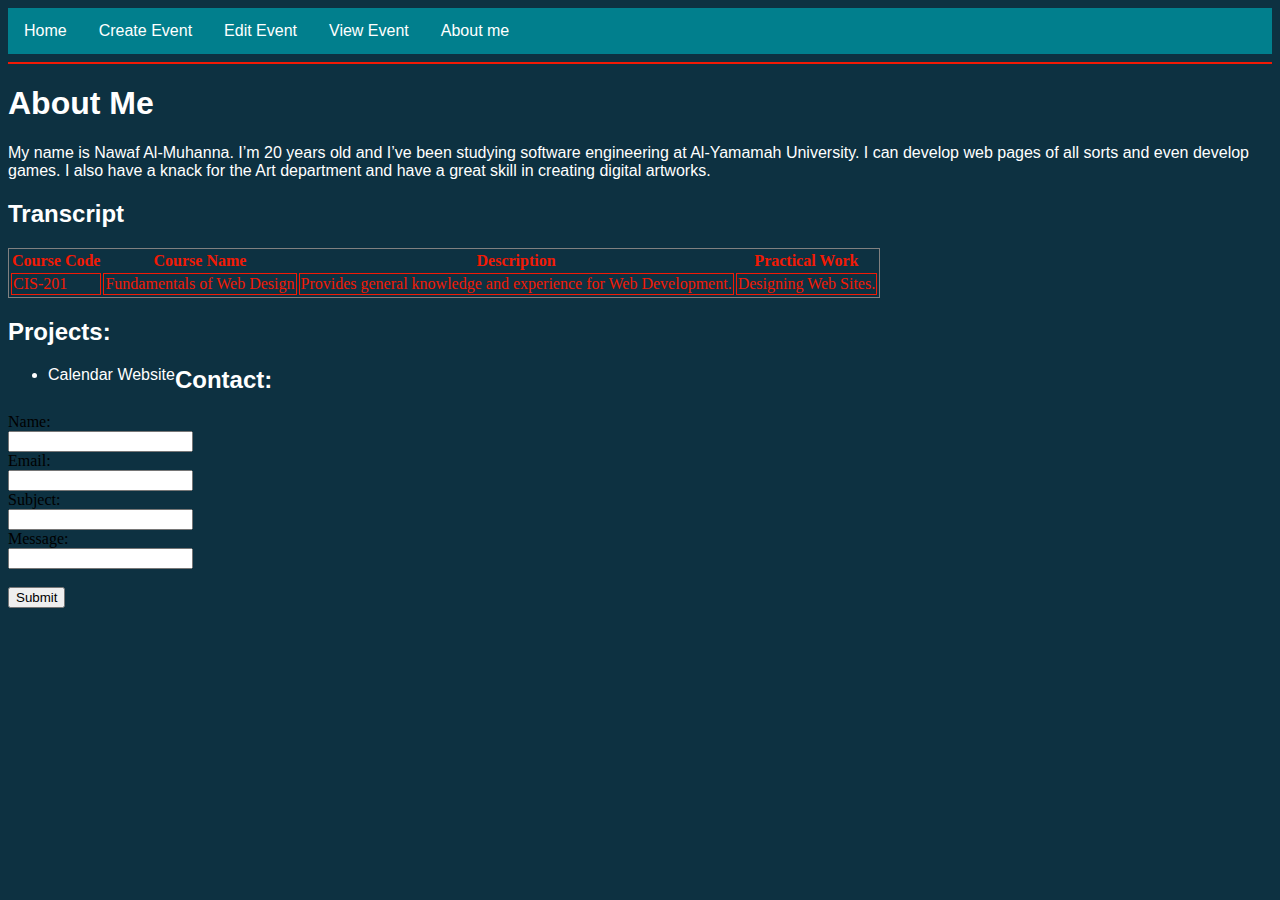
==== Project/www/AboutMe.html @ 386a5eaa "Adding some Pages" ====
<!DOCTYPE html>
<html lang="en">
<head>
	<title>Calender Website</title>
	<meta charset="UTF-8"/>
	<meta name="viewport" content="width=device-width, initial-scale=1"/>
	<!-- <link href="https://cdn.jsdelivr.net/npm/bootstrap@5.1.3/dist/css/bootstrap.min.css" rel="stylesheet" integrity="sha384-1BmE4kWBq78iYhFldvKuhfTAU6auU8tT94WrHftjDbrCEXSU1oBoqyl2QvZ6jIW3" crossorigin="anonymous"> -->
	<link rel="stylesheet" href="Project.css"/>
	<ul class ="header">
		<li><a class ="header" href="Project.html">Home</a></li>
		<li><a class ="header" href="Date.html">Create Event</a></li>
		<li><a class ="header" href="Date.html">Edit Event</a></li>
		<li><a class ="header" href="#view">View Event</a></li>
		<li><a class ="header" href="AboutMe.html">About me</a></li>
	</ul>
	
	<hr/>
</head>
<body>

<h1>About Me</h1>

<p> My name is Nawaf Al-Muhanna. I’m 20 years old and I’ve been studying software engineering at Al-Yamamah University. I can develop web pages of all sorts and even develop games. I also have a knack for the Art department and have a great skill in creating digital artworks. </p>

<h2>Transcript</h2>
	<table>
		<tr>
			<th>Course Code</th>
			<th>Course Name</th>
			<th>Description</th>
			<th>Practical Work</th>
		</tr>
		<tr>
			<td>CIS-201</td>
			<td>Fundamentals of Web Design</td>
			<td>Provides general knowledge and experience for Web Development.</td>
			<td>Designing Web Sites.</td>
		</tr>
	</table>
		
<h2>Projects:</h2>
	<ul>
		<li> Calendar Website </li>
	</ul>

<h2>Contact:</h2>

		<form>
		  <label for="Name">Name:</label><br>
			<input type="text" id="Name" name="Name" value=""><br>
		  <label for="Email">Email:</label><br>
			<input type="text" id="Email" name="Email" value=""><br>
		  <label for="Subject">Subject:</label><br>
			<input type="text" id="Subject" name="Subject" value=""><br>
		  <label for="Message">Message:</label><br>
			<input type="text" id="message-box" name="message-box" value=""><br><br>
			<input type="submit" value="Submit">
		</form> 
</body>

<!-- <script src="https://cdn.jsdelivr.net/npm/@popperjs/core@2.10.2/dist/umd/popper.min.js" integrity="sha384-7+zCNj/IqJ95wo16oMtfsKbZ9ccEh31eOz1HGyDuCQ6wgnyJNSYdrPa03rtR1zdB" crossorigin="anonymous"></script>
<script src="https://cdn.jsdelivr.net/npm/bootstrap@5.1.3/dist/js/bootstrap.min.js" integrity="sha384-QJHtvGhmr9XOIpI6YVutG+2QOK9T+ZnN4kzFN1RtK3zEFEIsxhlmWl5/YESvpZ13" crossorigin="anonymous"></script> -->

</html>
---- Project/www/Project.css ----
html {
	background-color: #0d3141;
}

ul.header {
	list-style-type: none;
	margin: 0;
	padding: 0;
	overflow: hidden;
	background-color: #017f8d;
}

li {
	float: left;
}

li a.header {
    display: inline-block;
	border: none;
	padding: 14px 16px;
	font-family: arial;
	color: white;
	text-decoration: none;
}

li a.header:hover {
	background-color: #f2c230;
}

p, h1, h2, h3, h4, h5, h6, li {
    font-family: arial;
    color: white;
}

hr {
	color: #f21a05;
	border-style: solid;
	border-width: 1px;
}

table, td {
	color: #f21a05;
	border-style: solid;
	border-width: 1px;
}

a:link {
	font-family: arial;
	color: #017f8d;
}

button {
	border: none;
	font-family: arial;
	background-color: #017f8d;
	color: white;
	padding: 15px 32px;
	text-align: center;
	text-decoration: none;
	display: inline-block;
	font-size: 16px;
	margin: 4px 2px;
	cursor: pointer;
}

button:hover{
	background-color: #f2c230;
}
a:hover {
	color: #f2c230;
}

button.cancel {
	border: dashed;
	background-color: rgba(0,0,0,0);
	font-family: arial;
	color: white;
	padding: 12px 32px;
	text-align: center;
	text-decoration: none;
	display: inline-block;
	font-size: 16px;
	margin: 4px 2px;
	cursor: pointer;
}

button.cancel:hover{
	color: #f2c230;
}
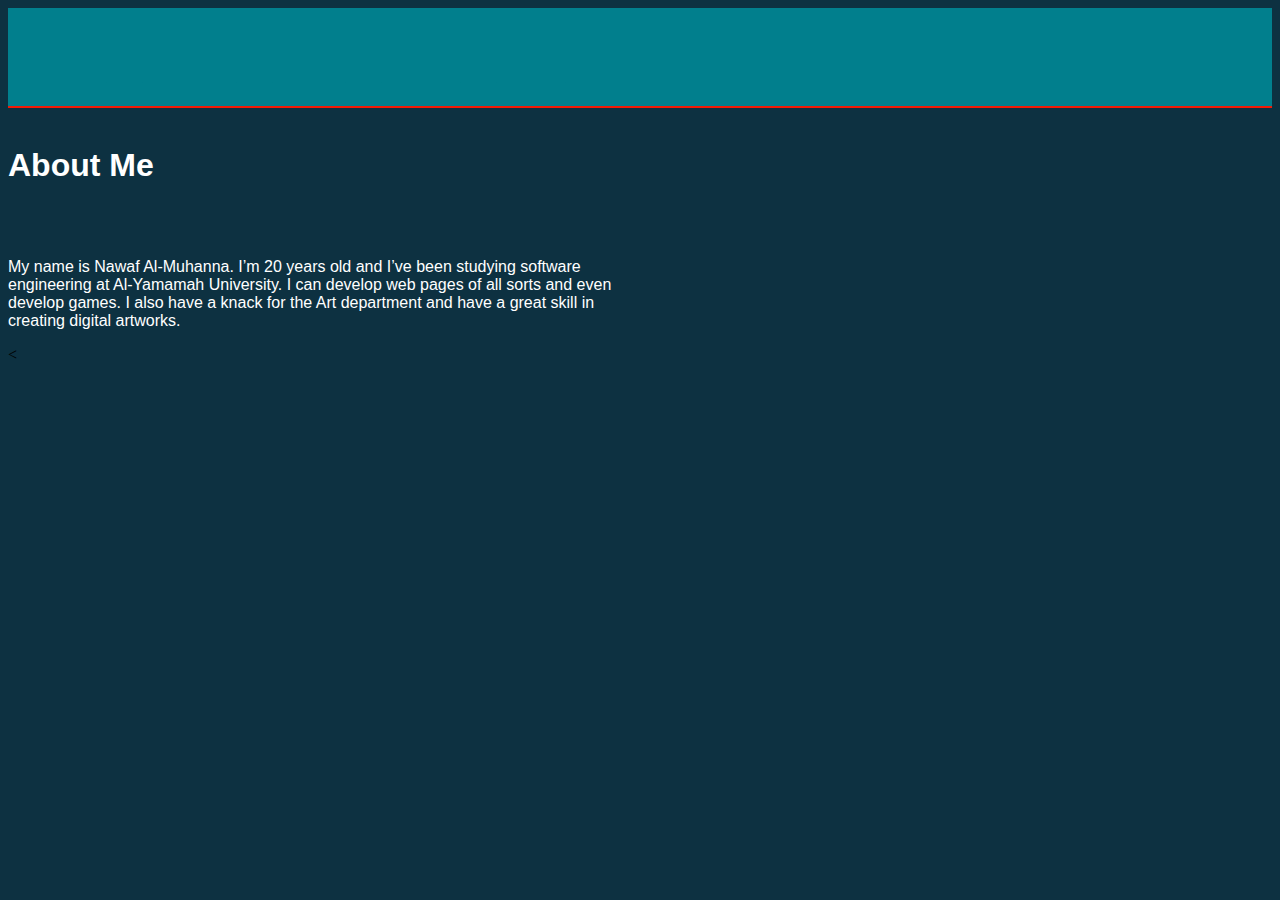
==== commit 10c05d16: "Implemented proper Bootstrap supported and changed the Navbar to use Bootstrap's Navbar" ====
--- a/Project/www/AboutMe.html
+++ b/Project/www/AboutMe.html
@@ -4,61 +4,63 @@
 	<title>Calender Website</title>
 	<meta charset="UTF-8"/>
 	<meta name="viewport" content="width=device-width, initial-scale=1"/>
-	<!-- <link href="https://cdn.jsdelivr.net/npm/bootstrap@5.1.3/dist/css/bootstrap.min.css" rel="stylesheet" integrity="sha384-1BmE4kWBq78iYhFldvKuhfTAU6auU8tT94WrHftjDbrCEXSU1oBoqyl2QvZ6jIW3" crossorigin="anonymous"> -->
-	<link rel="stylesheet" href="Project.css"/>
-	<ul class ="header">
-		<li><a class ="header" href="Project.html">Home</a></li>
-		<li><a class ="header" href="Date.html">Create Event</a></li>
-		<li><a class ="header" href="Date.html">Edit Event</a></li>
-		<li><a class ="header" href="#view">View Event</a></li>
-		<li><a class ="header" href="AboutMe.html">About me</a></li>
-	</ul>
+	<link href="https://cdn.jsdelivr.net/npm/bootstrap@5.1.3/dist/css/bootstrap.min.css" rel="stylesheet" integrity="sha384-1BmE4kWBq78iYhFldvKuhfTAU6auU8tT94WrHftjDbrCEXSU1oBoqyl2QvZ6jIW3" crossorigin="anonymous">
+	<link rel="stylesheet" href="LightTheme.css" id="ThemeLink"/>
+	<script src="theme-change.js"></script>
+</head>
+<body>
+<nav class="navbar navbar-expand-sm navbar-dark">
+  <div class="container-fluid">
+    <button class="navbar-toggler" type="button" data-bs-toggle="collapse" data-bs-target="#collapsibleNavbar">
+      <span class="navbar-toggler-icon"></span>
+    </button>
+    <div class="collapse navbar-collapse" id="collapsibleNavbar">
+      <ul class="navbar-nav">
+        <li class="nav-item">
+          <a class="nav-link" href="Project.html">Home</a>
+        </li>
+        <li class="nav-item">
+          <a class="nav-link" href="Date.html">Create Event</a>
+        </li>
+        <li class="nav-item">
+          <a class="nav-link" href="Date.html">Edit Event</a>
+        </li>
+		<li class="nav-item">
+          <a class="nav-link" href="#View">View Event</a>
+        </li>
+		<li class="nav-item">
+          <a class="nav-link" href="AboutMe.html">About Me</a>
+        </li>
+      </ul>
+    </div>
+  </div>
+</nav>
 	
 	<hr/>
-</head>
-<body>
+	<br/>
+<div class= "row">
+	<div class="column">
+		<h1>About Me</h1>
+		
+		<br/>
+		<br/>
 
-<h1>About Me</h1>
+		<p> My name is Nawaf Al-Muhanna. I’m 20 years old and I’ve been studying software engineering at Al-Yamamah University. I can develop web pages of all sorts and even develop games. I also have a knack for the Art department and have a great skill in creating digital artworks. </p>
+	</div>
+	
+	<div class="column">
+		<br/>
+		<br/>
+		
+		<img/>
+	</div>
+	
 
-<p> My name is Nawaf Al-Muhanna. I’m 20 years old and I’ve been studying software engineering at Al-Yamamah University. I can develop web pages of all sorts and even develop games. I also have a knack for the Art department and have a great skill in creating digital artworks. </p>
+</div>
 
-<h2>Transcript</h2>
-	<table>
-		<tr>
-			<th>Course Code</th>
-			<th>Course Name</th>
-			<th>Description</th>
-			<th>Practical Work</th>
-		</tr>
-		<tr>
-			<td>CIS-201</td>
-			<td>Fundamentals of Web Design</td>
-			<td>Provides general knowledge and experience for Web Development.</td>
-			<td>Designing Web Sites.</td>
-		</tr>
-	</table>
-		
-<h2>Projects:</h2>
-	<ul>
-		<li> Calendar Website </li>
-	</ul>
-
-<h2>Contact:</h2>
-
-		<form>
-		  <label for="Name">Name:</label><br>
-			<input type="text" id="Name" name="Name" value=""><br>
-		  <label for="Email">Email:</label><br>
-			<input type="text" id="Email" name="Email" value=""><br>
-		  <label for="Subject">Subject:</label><br>
-			<input type="text" id="Subject" name="Subject" value=""><br>
-		  <label for="Message">Message:</label><br>
-			<input type="text" id="message-box" name="message-box" value=""><br><br>
-			<input type="submit" value="Submit">
-		</form> 
 </body>
 
-<!-- <script src="https://cdn.jsdelivr.net/npm/@popperjs/core@2.10.2/dist/umd/popper.min.js" integrity="sha384-7+zCNj/IqJ95wo16oMtfsKbZ9ccEh31eOz1HGyDuCQ6wgnyJNSYdrPa03rtR1zdB" crossorigin="anonymous"></script>
-<script src="https://cdn.jsdelivr.net/npm/bootstrap@5.1.3/dist/js/bootstrap.min.js" integrity="sha384-QJHtvGhmr9XOIpI6YVutG+2QOK9T+ZnN4kzFN1RtK3zEFEIsxhlmWl5/YESvpZ13" crossorigin="anonymous"></script> -->
+<<script src="https://cdn.jsdelivr.net/npm/@popperjs/core@2.10.2/dist/umd/popper.min.js" integrity="sha384-7+zCNj/IqJ95wo16oMtfsKbZ9ccEh31eOz1HGyDuCQ6wgnyJNSYdrPa03rtR1zdB" crossorigin="anonymous"></script>
+<script src="https://cdn.jsdelivr.net/npm/bootstrap@5.1.3/dist/js/bootstrap.min.js" integrity="sha384-QJHtvGhmr9XOIpI6YVutG+2QOK9T+ZnN4kzFN1RtK3zEFEIsxhlmWl5/YESvpZ13" crossorigin="anonymous"></script>
 
 </html>--- a/Project/www/LightTheme.css
+++ b/Project/www/LightTheme.css
@@ -0,0 +1,111 @@
+body {
+	background-color: #0d3141;
+}
+
+.navbar-expand-sm {
+	list-style-type: none;
+	margin: 0;
+	padding: 0;
+	overflow: hidden;
+	background-color: #017f8d;
+}
+
+.nav-item {
+    display: inline-block;
+	border: none;
+	padding: 5px 16px;
+	font-family: arial;
+	color: white;
+	text-decoration: none;
+	postion: fixed;
+	top: 0;
+}
+
+.nav-item:hover {
+	background-color: #f2c230;
+}
+
+p, h1, h2, h3, h4, h5, h6, li, th, tr, label {
+    font-family: arial;
+    color: white;
+}
+
+hr {
+	color: #f21a05;
+	border-style: solid;
+	border-width: 1px;
+	margin: 0;
+	padding: 0;
+}
+
+table, td {
+	color: #f21a05;
+	border-style: solid;
+	border-width: 1px;
+}
+
+a:link {
+	font-family: arial;
+	color: #017f8d;
+}
+
+button {
+	border: none;
+	font-family: arial;
+	background-color: #017f8d;
+	color: white;
+	padding: 15px 32px;
+	text-align: center;
+	text-decoration: none;
+	display: inline-block;
+	font-size: 16px;
+	margin: 4px 2px;
+	cursor: pointer;
+}
+
+button:hover{
+	background-color: #f2c230;
+}
+a:hover {
+	color: #f2c230;
+}
+
+button.cancel {
+	border: dashed;
+	background-color: rgba(0,0,0,0);
+	font-family: arial;
+	color: white;
+	padding: 12px 32px;
+	text-align: center;
+	text-decoration: none;
+	display: inline-block;
+	font-size: 16px;
+	margin: 4px 2px;
+	cursor: pointer;
+}
+
+button.cancel:hover{
+	color: #f2c230;
+}
+
+div.center {
+	text-align: center;
+}
+
+.column {
+	float: left;
+	width: 50%;
+}
+
+
+.row:after {
+	content: "";
+	display: table;
+	clear: both;
+}
+
+@media screen and (max-width: 600px) {
+	.column {
+		width: 100%;
+	}
+}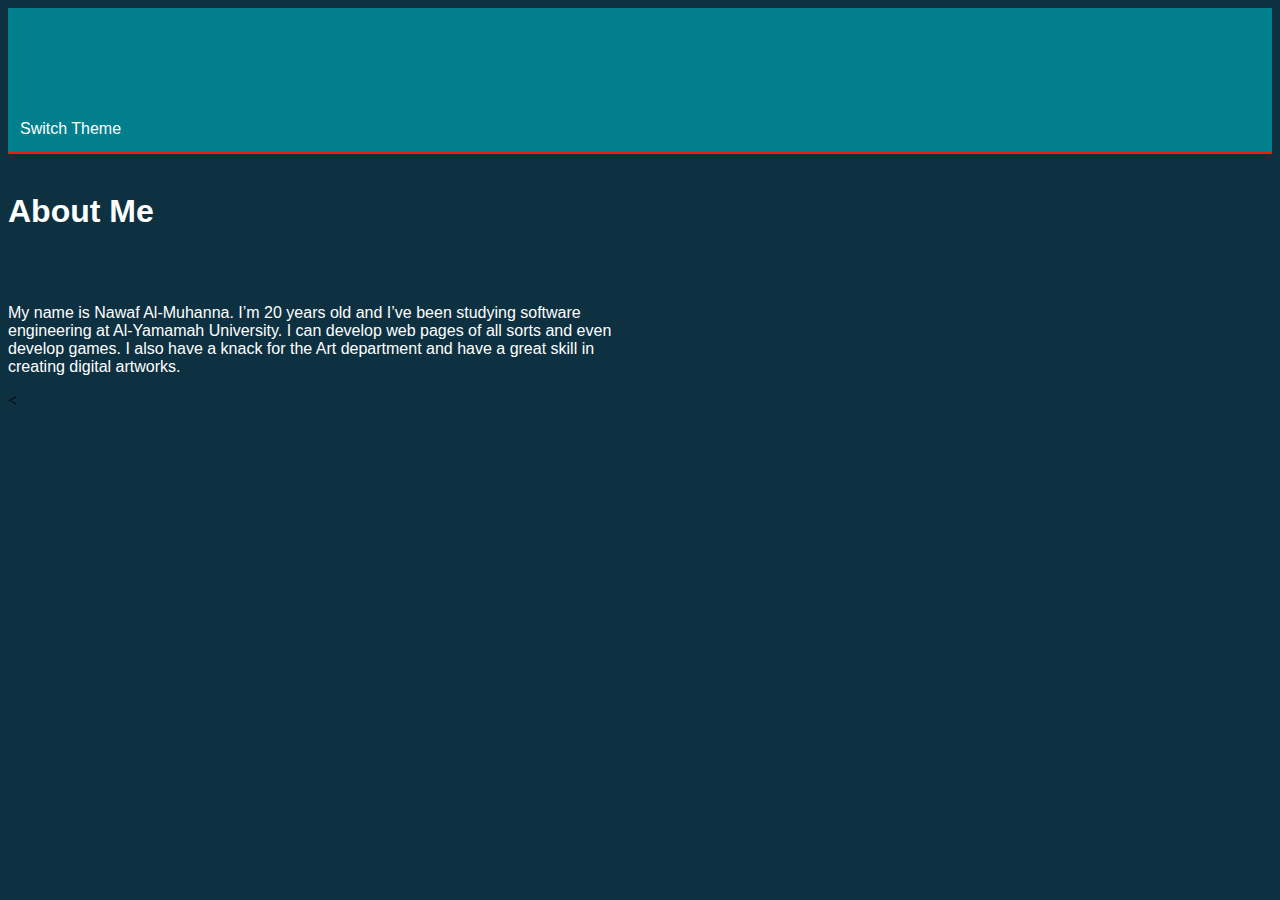
==== commit 5b6beeb9: "Preliminary Dark Theme Support" ====
--- a/Project/www/AboutMe.html
+++ b/Project/www/AboutMe.html
@@ -5,8 +5,7 @@
 	<meta charset="UTF-8"/>
 	<meta name="viewport" content="width=device-width, initial-scale=1"/>
 	<link href="https://cdn.jsdelivr.net/npm/bootstrap@5.1.3/dist/css/bootstrap.min.css" rel="stylesheet" integrity="sha384-1BmE4kWBq78iYhFldvKuhfTAU6auU8tT94WrHftjDbrCEXSU1oBoqyl2QvZ6jIW3" crossorigin="anonymous">
-	<link rel="stylesheet" href="LightTheme.css" id="ThemeLink"/>
-	<script src="theme-change.js"></script>
+	<link rel="stylesheet" id="ThemeLink" href="LightTheme.css"/>
 </head>
 <body>
 <nav class="navbar navbar-expand-sm navbar-dark">
@@ -33,6 +32,7 @@
         </li>
       </ul>
     </div>
+	<button class="Button-Toggle"> Switch Theme </button>
   </div>
 </nav>
 	
@@ -60,6 +60,8 @@
 
 </body>
 
+<script src="theme-change.js"></script>
+
 <<script src="https://cdn.jsdelivr.net/npm/@popperjs/core@2.10.2/dist/umd/popper.min.js" integrity="sha384-7+zCNj/IqJ95wo16oMtfsKbZ9ccEh31eOz1HGyDuCQ6wgnyJNSYdrPa03rtR1zdB" crossorigin="anonymous"></script>
 <script src="https://cdn.jsdelivr.net/npm/bootstrap@5.1.3/dist/js/bootstrap.min.js" integrity="sha384-QJHtvGhmr9XOIpI6YVutG+2QOK9T+ZnN4kzFN1RtK3zEFEIsxhlmWl5/YESvpZ13" crossorigin="anonymous"></script>
 
--- a/Project/www/LightTheme.css
+++ b/Project/www/LightTheme.css
@@ -15,6 +15,16 @@
 	border: none;
 	padding: 5px 16px;
 	font-family: arial;
+	color: white;
+	text-decoration: none;
+	postion: fixed;
+	top: 0;
+}
+
+.Button-Toggle {
+	display: inline-block;
+	border: none;
+	padding: 10px;
 	color: white;
 	text-decoration: none;
 	postion: fixed;
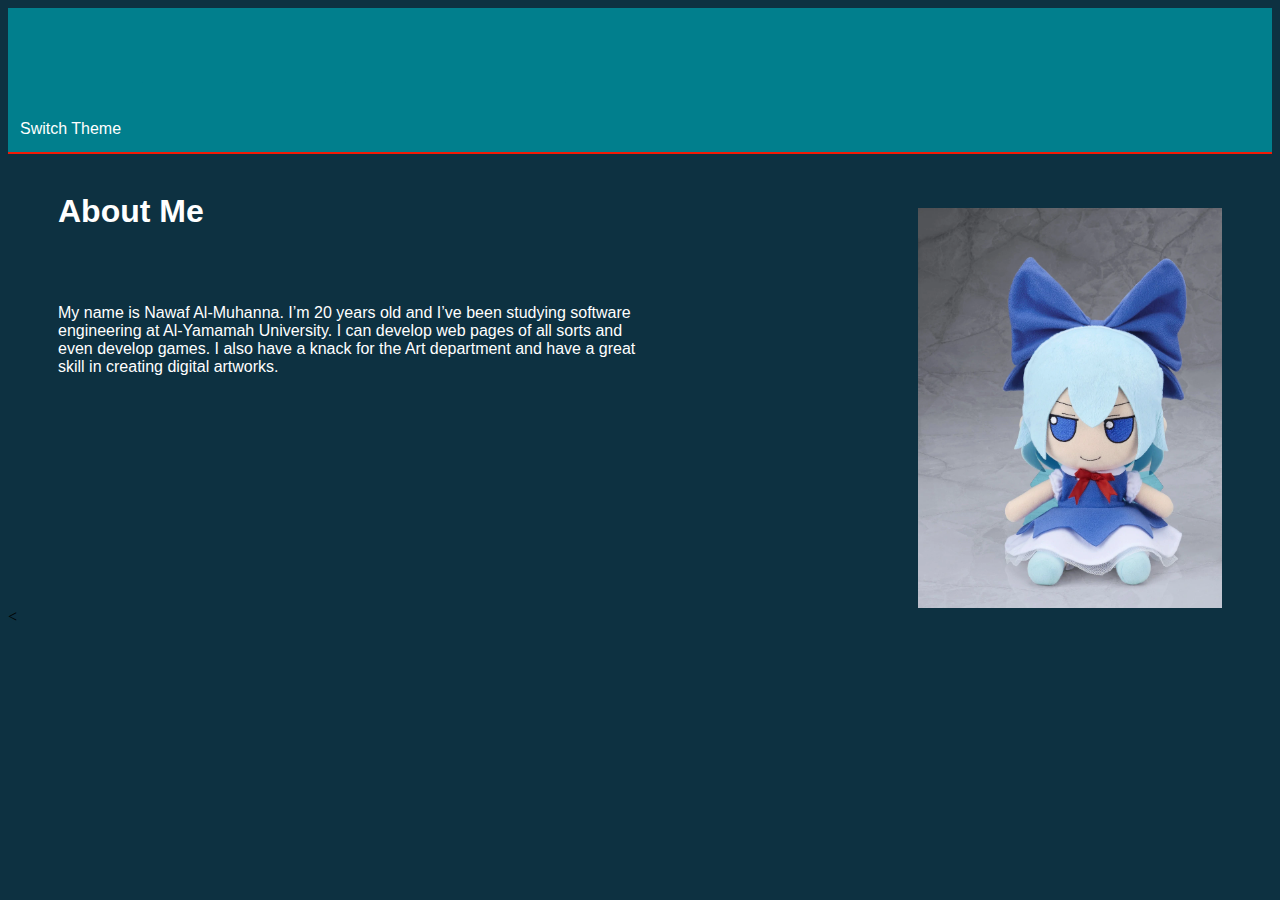
==== commit 8a4c8fcf: "Implementing Calendar" ====
--- a/Project/www/AboutMe.html
+++ b/Project/www/AboutMe.html
@@ -25,7 +25,7 @@
           <a class="nav-link" href="Date.html">Edit Event</a>
         </li>
 		<li class="nav-item">
-          <a class="nav-link" href="#View">View Event</a>
+          <a class="nav-link" href="Date.html">View Event</a>
         </li>
 		<li class="nav-item">
           <a class="nav-link" href="AboutMe.html">About Me</a>
@@ -40,19 +40,19 @@
 	<br/>
 <div class= "row">
 	<div class="column">
-		<h1>About Me</h1>
+		<h1 style="margin-left: 50px;">About Me</h1>
 		
 		<br/>
 		<br/>
 
-		<p> My name is Nawaf Al-Muhanna. I’m 20 years old and I’ve been studying software engineering at Al-Yamamah University. I can develop web pages of all sorts and even develop games. I also have a knack for the Art department and have a great skill in creating digital artworks. </p>
+		<p style="margin-left: 50px;"> My name is Nawaf Al-Muhanna. I’m 20 years old and I’ve been studying software engineering at Al-Yamamah University. I can develop web pages of all sorts and even develop games. I also have a knack for the Art department and have a great skill in creating digital artworks. </p>
 	</div>
 	
 	<div class="column">
 		<br/>
 		<br/>
 		
-		<img/>
+		<img src="Cirnofumo.webp" alt="A Cirno fumo plush" width="304", height="400"style="float: right; margin-right:50px "/>
 	</div>
 	
 
--- a/Project/www/LightTheme.css
+++ b/Project/www/LightTheme.css
@@ -98,6 +98,10 @@
 	color: #f2c230;
 }
 
+#deleteButton:hover {
+	background-color: #f2c230;
+}
+
 div.center {
 	text-align: center;
 }
